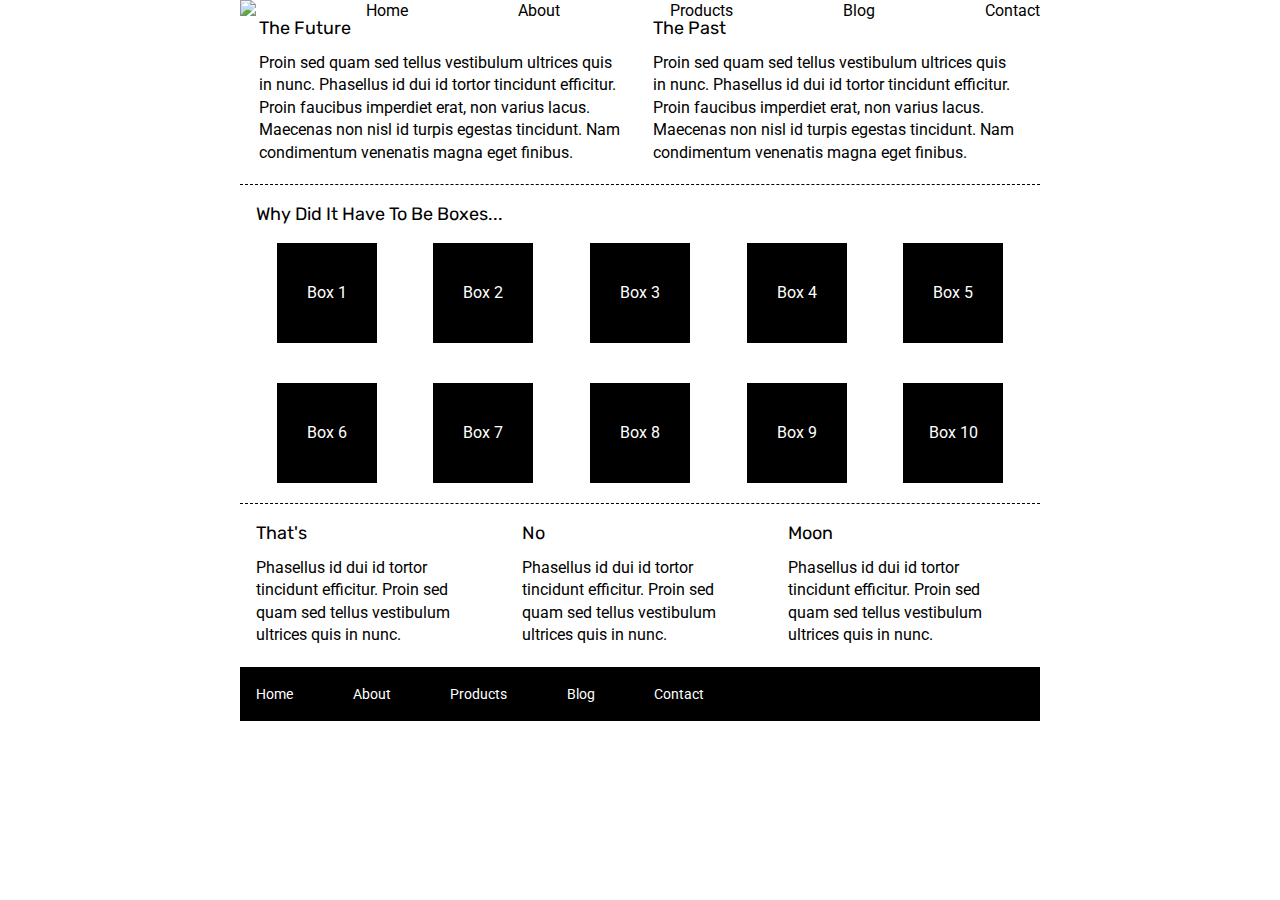
==== index.html @ b61d8e7b "Built the html and css for nav header" ====
<!doctype html>

<html lang="en">

<head>
    <meta charset="utf-8">

    <title>Sprint Challenge - Home</title>

    <link href="https://fonts.googleapis.com/css?family=Roboto|Rubik" rel="stylesheet">
    <link rel="stylesheet" href="css/index.css">

</head>

<body>
    <div class="container">

        <nav>
            <ul>
                <li><a href="#"><img src="/img/lambda-black.png"></img></a></li>
                <li><a href="#">Home</a></li>
                <li><a href="#">About</a></li>
                <li><a href="#">Products</a></li>
                <li><a href="#">Blog</a></li>
                <li><a href="#">Contact</a></li>
            </ul>
        </nav>

        <section class="top-content">
            <div class="text-container">
                <h2>The Future</h2>
                <p>Proin sed quam sed tellus vestibulum ultrices quis in nunc. Phasellus id dui id tortor tincidunt
                    efficitur. Proin faucibus imperdiet erat, non varius lacus. Maecenas non nisl id turpis egestas
                    tincidunt. Nam condimentum venenatis magna eget finibus.</p>
            </div>
            <div class="text-container">
                <h2>The Past</h2>
                <p>Proin sed quam sed tellus vestibulum ultrices quis in nunc. Phasellus id dui id tortor tincidunt
                    efficitur. Proin faucibus imperdiet erat, non varius lacus. Maecenas non nisl id turpis egestas
                    tincidunt. Nam condimentum venenatis magna eget finibus.</p>
            </div>
        </section>

        <section class="middle-content">

            <h2>Why Did It Have To Be Boxes...</h2>

            <div class="boxes">
                <div class="box">Box 1</div>
                <div class="box">Box 2</div>
                <div class="box">Box 3</div>
                <div class="box">Box 4</div>
                <div class="box">Box 5</div>
                <div class="box">Box 6</div>
                <div class="box">Box 7</div>
                <div class="box">Box 8</div>
                <div class="box">Box 9</div>
                <div class="box">Box 10</div>
            </div>

        </section>

        <section class="bottom-content">

            <div class="text-container">
                <h2>That's</h2>
                <p>Phasellus id dui id tortor tincidunt efficitur. Proin sed quam sed tellus vestibulum ultrices quis in
                    nunc.</p>
            </div>
            <div class="text-container">
                <h2>No</h2>
                <p>Phasellus id dui id tortor tincidunt efficitur. Proin sed quam sed tellus vestibulum ultrices quis in
                    nunc.</p>
            </div>
            <div class="text-container">
                <h2>Moon</h2>
                <p>Phasellus id dui id tortor tincidunt efficitur. Proin sed quam sed tellus vestibulum ultrices quis in
                    nunc.</p>
            </div>

        </section>

        <footer>
            <nav>
                <a href="#">Home</a>
                <a href="#">About</a>
                <a href="#">Products</a>
                <a href="#">Blog</a>
                <a href="#">Contact</a>
            </nav>
        </footer>
    </div><!-- container -->
</body>

</html>
---- css/index.css ----
/* http://meyerweb.com/eric/tools/css/reset/ 
   v2.0 | 20110126
   License: none (public domain)
*/

html, body, div, span, applet, object, iframe,
h1, h2, h3, h4, h5, h6, p, blockquote, pre,
a, abbr, acronym, address, big, cite, code,
del, dfn, em, img, ins, kbd, q, s, samp,
small, strike, strong, sub, sup, tt, var,
b, u, i, center,
dl, dt, dd, ol, ul, li,
fieldset, form, label, legend,
table, caption, tbody, tfoot, thead, tr, th, td,
article, aside, canvas, details, embed, 
figure, figcaption, footer, header, hgroup, 
menu, nav, output, ruby, section, summary,
time, mark, audio, video {
	margin: 0;
	padding: 0;
	border: 0;
	font-size: 100%;
	font: inherit;
	vertical-align: baseline;
}
/* HTML5 display-role reset for older browsers */
article, aside, details, figcaption, figure, 
footer, header, hgroup, menu, nav, section {
	display: block;
}
body {
	line-height: 1;
}
ol, ul {
	list-style: none;
}
blockquote, q {
	quotes: none;
}
blockquote:before, blockquote:after,
q:before, q:after {
	content: '';
	content: none;
}
table {
	border-collapse: collapse;
	border-spacing: 0;
}

* {
    box-sizing: border-box;
}

html, body {
    height: 100%;
    font-family: 'Roboto', sans-serif;
}

h1, h2, h3, h4, h5 {
    font-size: 18px;
    margin-bottom: 15px;
    font-family: 'Rubik', sans-serif;
}

p {
    line-height: 1.4;
}

.container {
    width: 800px;
    margin: 0 auto;
}

.top-content {
    display: flex;
    flex-wrap: wrap;
    justify-content: space-evenly;
    margin-bottom: 20px;
    border-bottom: 1px dashed black;
}

.top-content .text-container {
    width: 48%;
    padding: 0 1%;
    padding-bottom: 20px;  
}

.middle-content {
    margin-bottom: 20px;
    border-bottom: 1px dashed black;
}

.middle-content h2 {
    padding: 0 2%;
    margin-bottom: 0;
}

.middle-content .boxes {
    display: flex;
    flex-wrap: wrap;
    justify-content: space-evenly;
}

.middle-content .boxes .box {
    width: 12.5%;
    height: 100px;
    background: black;
    margin: 20px 2.5%;
    color: white;
    display: flex;
    align-items: center;
    justify-content: center;
}

.bottom-content {
    display: flex;
    margin: 0 2% 20px;
    justify-content: space-around;
}

.bottom-content .text-container {
    padding-right: 4%;
}

.bottom-content .text-container:last-child {
    padding-right: 0;
}

footer {
    width: 100%;
    background: black;
}

footer nav {
    width: 60%;
    display: flex;
    justify-content: space-between;
    align-items: center;
    padding: 20px 2%;
    font-size: 14px;
}

footer nav a {
    color: white;
    text-decoration: none;
}

nav ul {
    display: flex;
    justify-content: space-between;
    align-items: baseline;
    
}

nav ul li a {
    text-decoration: none;
    color: black;
}
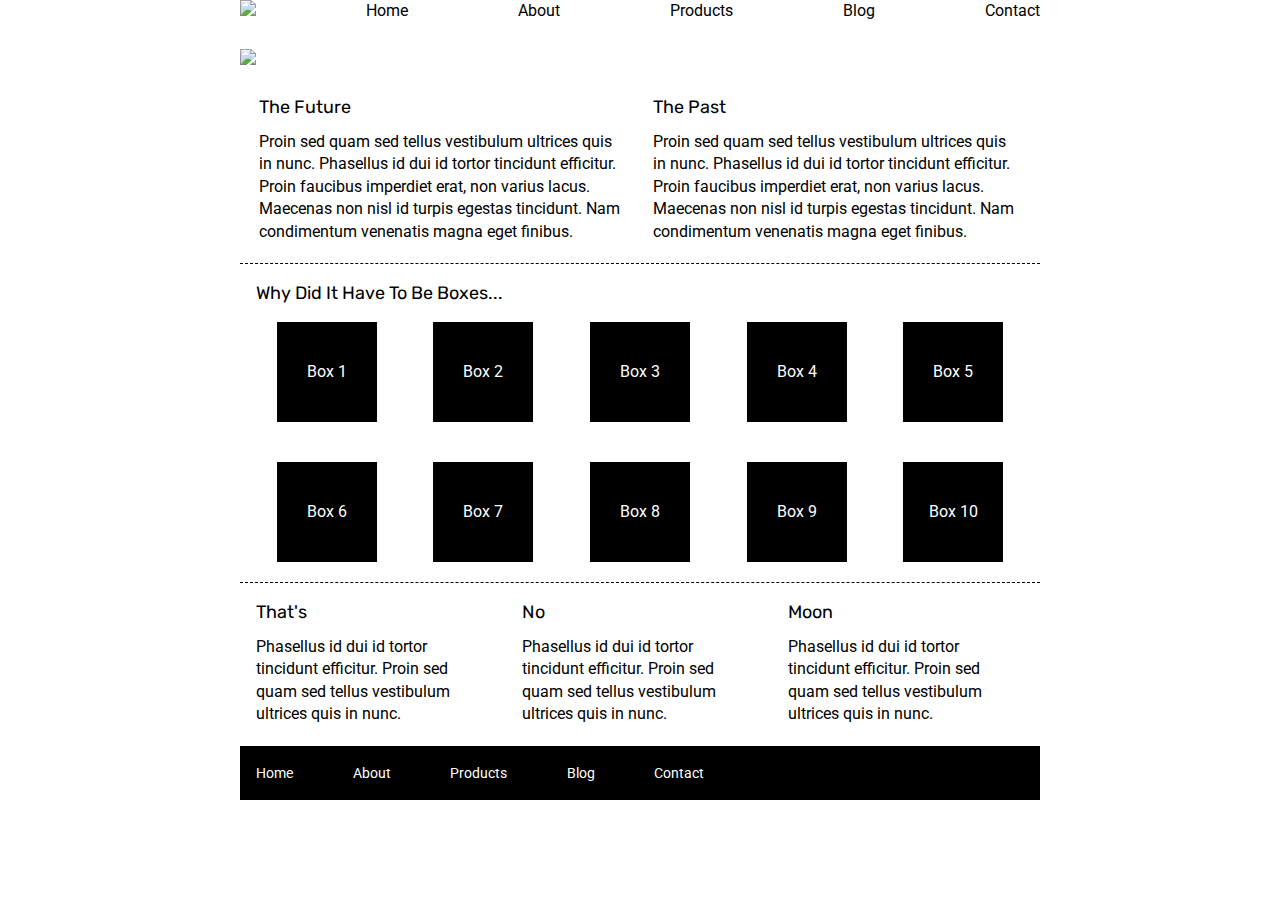
==== commit 29c363f0: "Added jumbo img" ====
--- a/index.html
+++ b/index.html
@@ -25,6 +25,10 @@
                 <li><a href="#">Contact</a></li>
             </ul>
         </nav>
+
+        <section class="jumbo">
+            <img src="/img/jumbo.jpg"></img>
+        </section>
 
         <section class="top-content">
             <div class="text-container">
--- a/css/index.css
+++ b/css/index.css
@@ -155,4 +155,8 @@
 nav ul li a {
     text-decoration: none;
     color: black;
+}
+
+.jumbo {
+    margin: 30px 0px;
 }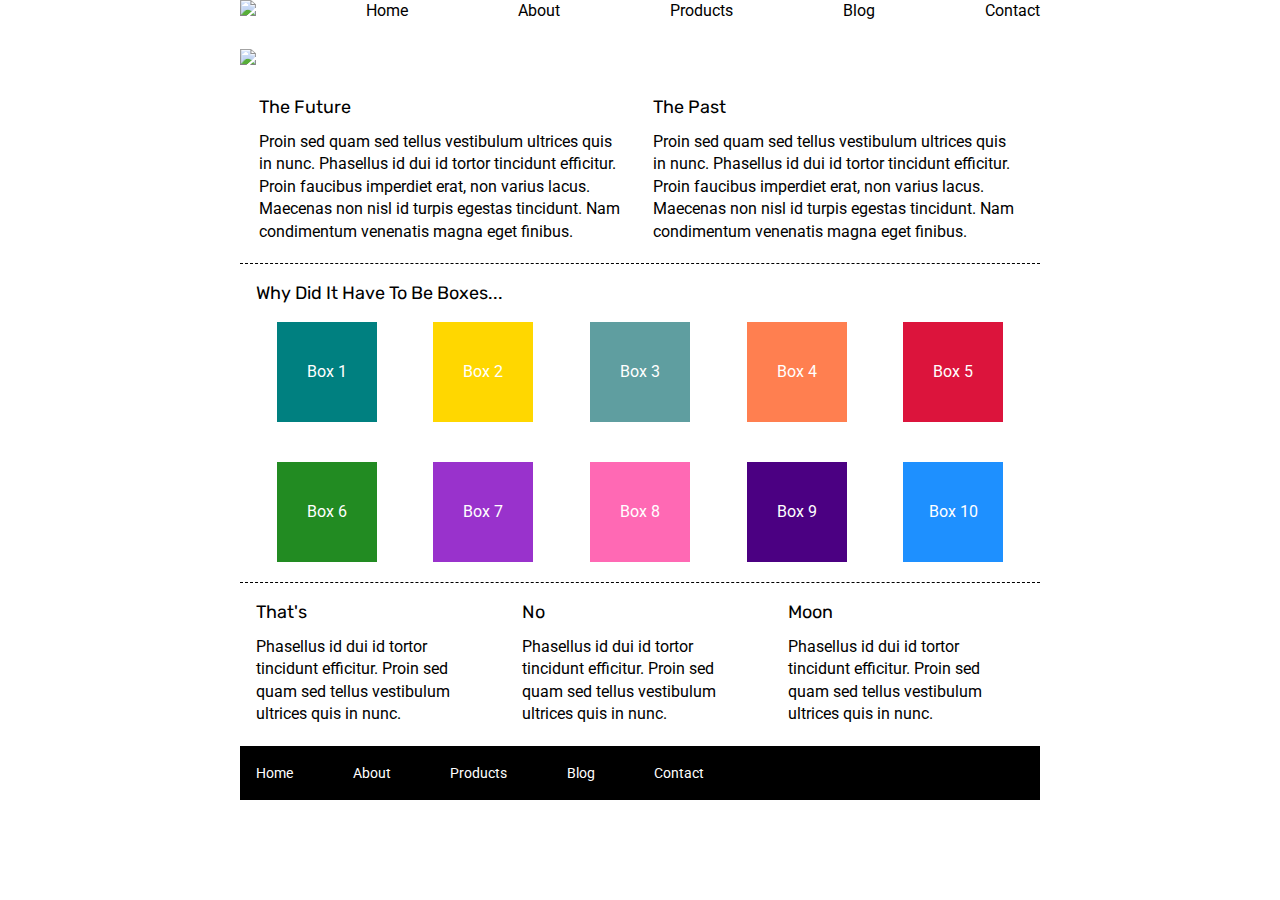
==== commit cb256870: "Added color to boxes" ====
--- a/index.html
+++ b/index.html
@@ -19,7 +19,7 @@
             <ul>
                 <li><a href="#"><img src="/img/lambda-black.png"></img></a></li>
                 <li><a href="#">Home</a></li>
-                <li><a href="#">About</a></li>
+                <li><a href="about.html">About</a></li>
                 <li><a href="#">Products</a></li>
                 <li><a href="#">Blog</a></li>
                 <li><a href="#">Contact</a></li>
@@ -50,16 +50,16 @@
             <h2>Why Did It Have To Be Boxes...</h2>
 
             <div class="boxes">
-                <div class="box">Box 1</div>
-                <div class="box">Box 2</div>
-                <div class="box">Box 3</div>
-                <div class="box">Box 4</div>
-                <div class="box">Box 5</div>
-                <div class="box">Box 6</div>
-                <div class="box">Box 7</div>
-                <div class="box">Box 8</div>
-                <div class="box">Box 9</div>
-                <div class="box">Box 10</div>
+                <div class="box box1">Box 1</div>
+                <div class="box box2">Box 2</div>
+                <div class="box box3">Box 3</div>
+                <div class="box box4">Box 4</div>
+                <div class="box box5">Box 5</div>
+                <div class="box box6">Box 6</div>
+                <div class="box box7">Box 7</div>
+                <div class="box box8">Box 8</div>
+                <div class="box box9">Box 9</div>
+                <div class="box box10">Box 10</div>
             </div>
 
         </section>
--- a/css/index.css
+++ b/css/index.css
@@ -104,7 +104,7 @@
 .middle-content .boxes .box {
     width: 12.5%;
     height: 100px;
-    background: black;
+    /* background: black; */
     margin: 20px 2.5%;
     color: white;
     display: flex;
@@ -159,4 +159,34 @@
 
 .jumbo {
     margin: 30px 0px;
+}
+.box1 {
+    background: teal;
+}
+.box2 {
+    background: gold;
+}
+.box3 {
+    background: cadetblue;
+}
+.box4 {
+    background: coral;
+}
+.box5 {
+    background: crimson;
+}
+.box6 {
+    background: forestgreen;
+}
+.box7 {
+    background: darkorchid;
+}
+.box8 {
+    background: hotpink;
+}
+.box9 {
+    background: indigo;
+}
+.box10 {
+    background: dodgerblue;
 }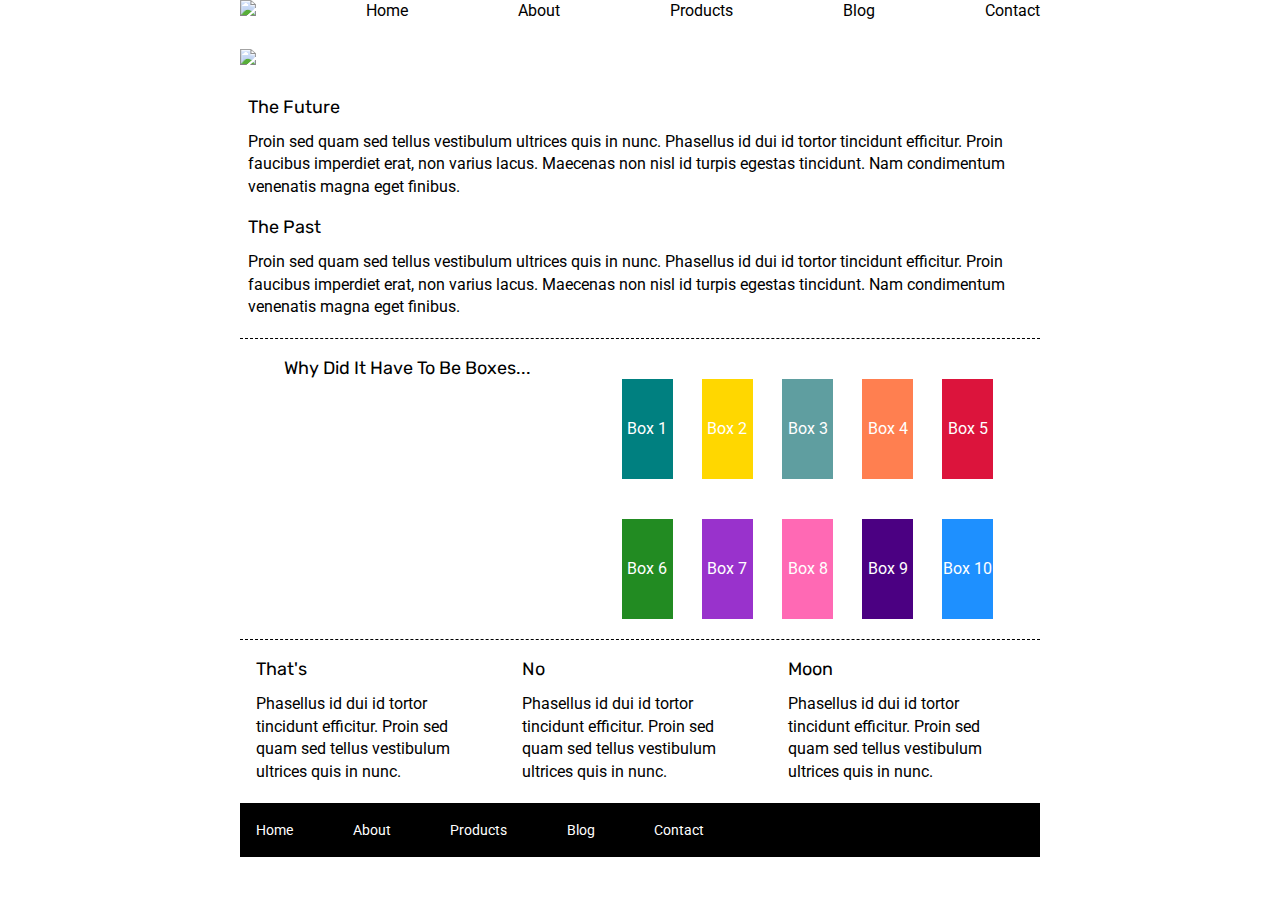
==== commit ac07d8b6: "Made the page worse and ran out of time" ====
--- a/index.html
+++ b/index.html
@@ -26,9 +26,9 @@
             </ul>
         </nav>
 
-        <section class="jumbo">
+        <header>
             <img src="/img/jumbo.jpg"></img>
-        </section>
+        </header>
 
         <section class="top-content">
             <div class="text-container">
@@ -45,7 +45,7 @@
             </div>
         </section>
 
-        <section class="middle-content">
+        <section class="middle-content home">
 
             <h2>Why Did It Have To Be Boxes...</h2>
 
--- a/css/index.css
+++ b/css/index.css
@@ -80,12 +80,23 @@
 }
 
 .top-content .text-container {
-    width: 48%;
+    /* width: 48%; */
     padding: 0 1%;
     padding-bottom: 20px;  
 }
 
 .middle-content {
+    display: flex;
+    flex-wrap: wrap;
+    justify-content: space-around;
+    margin-bottom: 20px;
+    border-bottom: 1px dashed black;
+}
+
+.middle-content .home{
+    display: flex;
+    flex-wrap: wrap;
+    justify-content: space-between;
     margin-bottom: 20px;
     border-bottom: 1px dashed black;
 }
@@ -101,6 +112,13 @@
     justify-content: space-evenly;
 }
 
+.middle-content .box .about{
+    display: box;
+    width: 343px;
+    margin-bottom: 20px;
+    border-bottom: 1px dashed black;
+
+}
 .middle-content .boxes .box {
     width: 12.5%;
     height: 100px;
@@ -157,7 +175,7 @@
     color: black;
 }
 
-.jumbo {
+.header {
     margin: 30px 0px;
 }
 .box1 {
@@ -189,4 +207,14 @@
 }
 .box10 {
     background: dodgerblue;
+}
+
+button {
+    background: white;
+    border-radius: 5px;
+    margin: 10px 0px;
+}
+
+header {
+    margin: 30px 0px;
 }